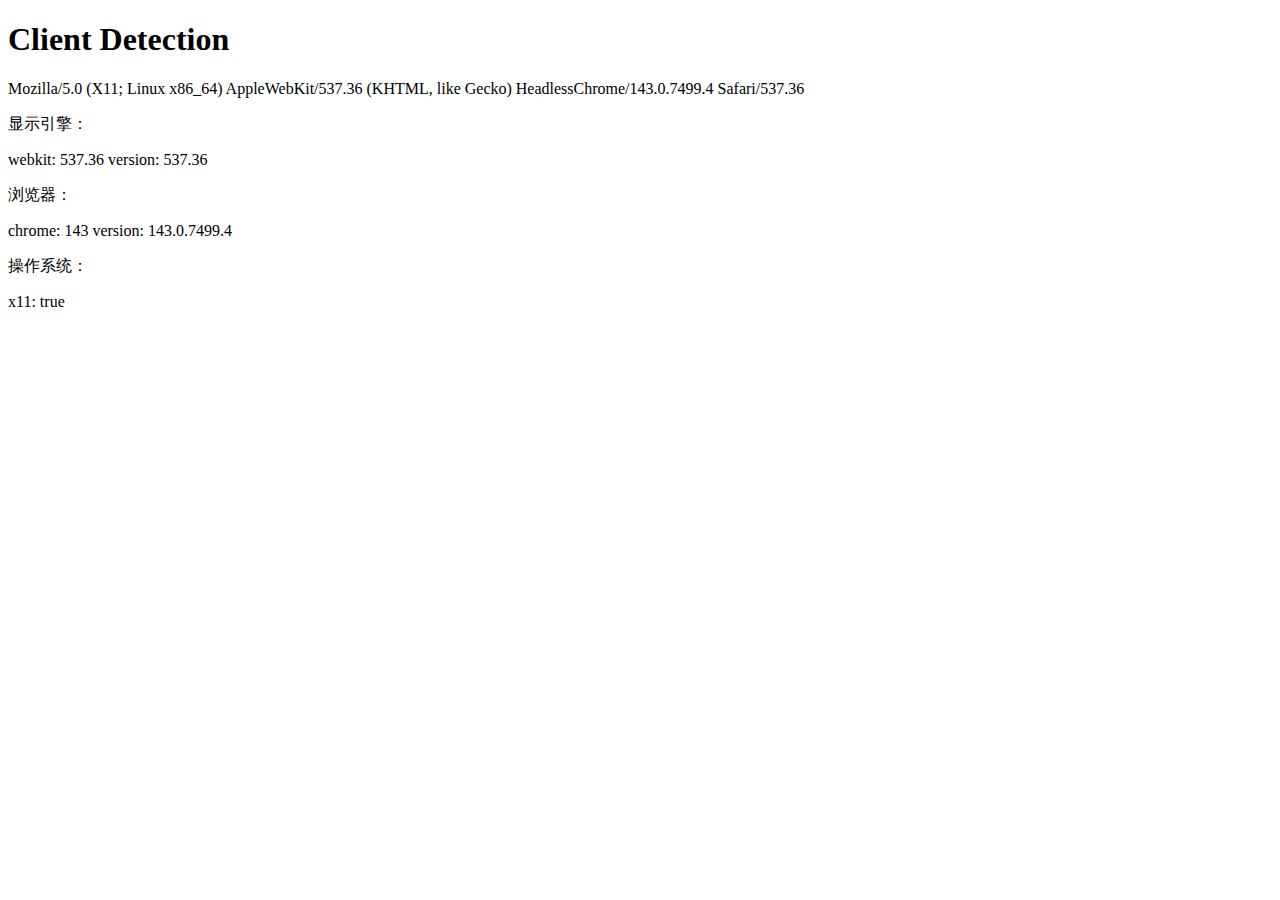
==== Tools/client-detection/index.html @ 83f8e0d4 "浏览器检测工具" ====
<!DOCTYPE html>
<html lang="en">
<head>
	<meta charset="UTF-8">
	<title>Client Detection</title>
</head>
<body>
	<h1>Client Detection</h1>
	<p id="ua"></p>
	<p class="title">显示引擎：</p>
	<p id="engine"></p>
	<p class="title">浏览器：</p>
	<p id="browser"></p>
	<p class="title">操作系统：</p>
	<p id="system"></p>
	<script src="js/clientDetection.js"></script>
	<script>

		document.getElementById("ua").innerHTML = navigator.userAgent;

		var engine = browser = system = '';
		for( var i in client.engine) {
			if (client.engine[i]) {
				engine += i +": "+ client.engine[i] + ' ';
			}
		}

		for( var i in client.browser) {
			if (client.browser[i]) {
				browser += i +": "+ client.browser[i] + ' ';
			}
		}

		for( var i in client.system) {
			if (client.system[i]) {
				system += i +": "+ client.system[i] + ' ';
			}
		}


		document.getElementById("engine").innerHTML = engine;
		document.getElementById("browser").innerHTML = browser;
		document.getElementById("system").innerHTML = system;
	</script>
</body>
</html>
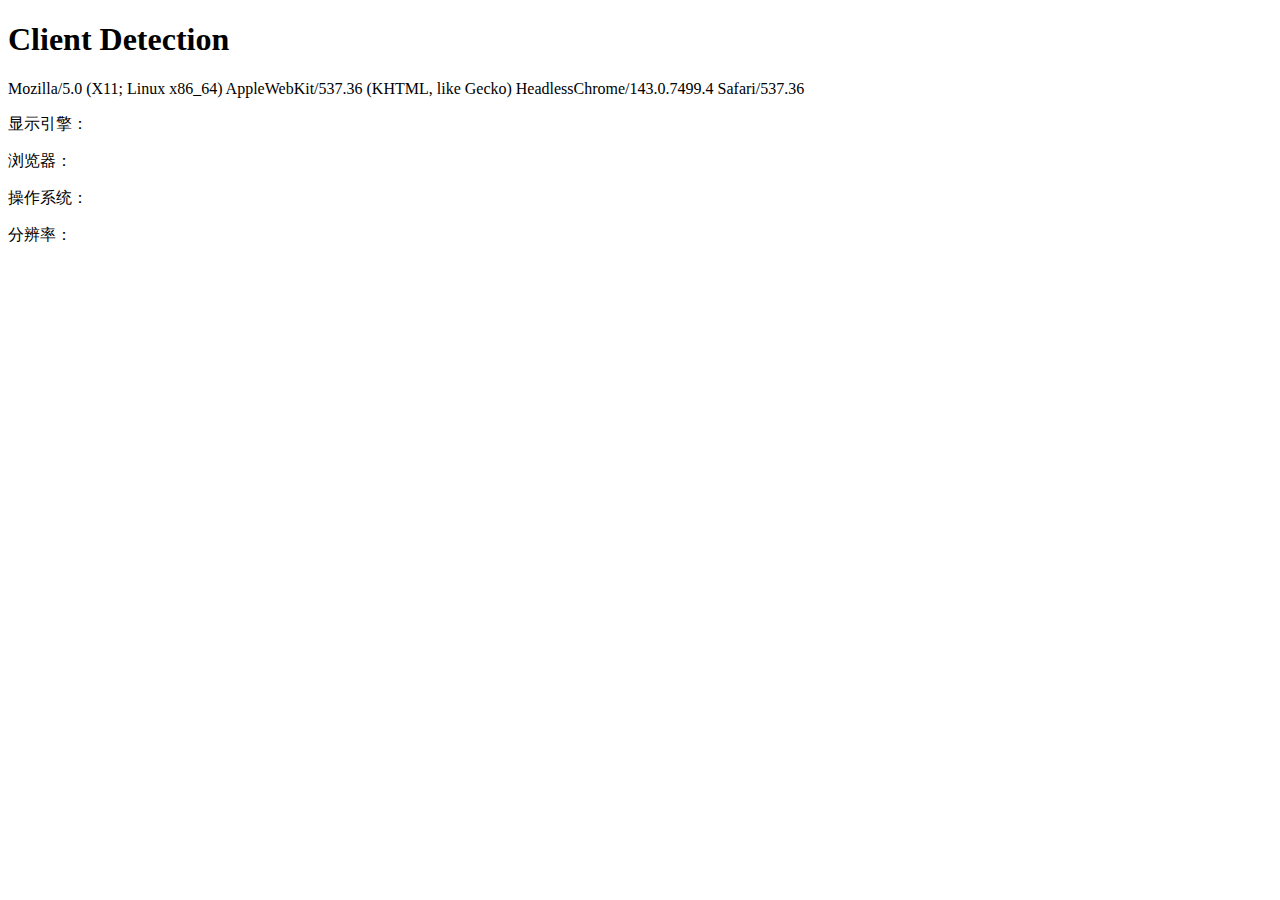
==== commit 9143f72c: "Update index.html" ====
--- a/Tools/client-detection/index.html
+++ b/Tools/client-detection/index.html
@@ -13,12 +13,14 @@
 	<p id="browser"></p>
 	<p class="title">操作系统：</p>
 	<p id="system"></p>
+	<p class="title">分辨率：</p>
+	<p id="resolution"></p>
 	<script src="js/clientDetection.js"></script>
 	<script>
 
 		document.getElementById("ua").innerHTML = navigator.userAgent;
 
-		var engine = browser = system = '';
+		var engine = browser = system = resolution = '';
 		for( var i in client.engine) {
 			if (client.engine[i]) {
 				engine += i +": "+ client.engine[i] + ' ';
@@ -36,11 +38,13 @@
 				system += i +": "+ client.system[i] + ' ';
 			}
 		}
-
+		
+		resolution = `${widnow.innerWidth} x ${widnow.innerHeight}; devicePixelRatio: ${devicePixelRatio}`
 
 		document.getElementById("engine").innerHTML = engine;
 		document.getElementById("browser").innerHTML = browser;
 		document.getElementById("system").innerHTML = system;
+		document.getElementById("system").innerHTML = system;
 	</script>
 </body>
-</html>+</html>
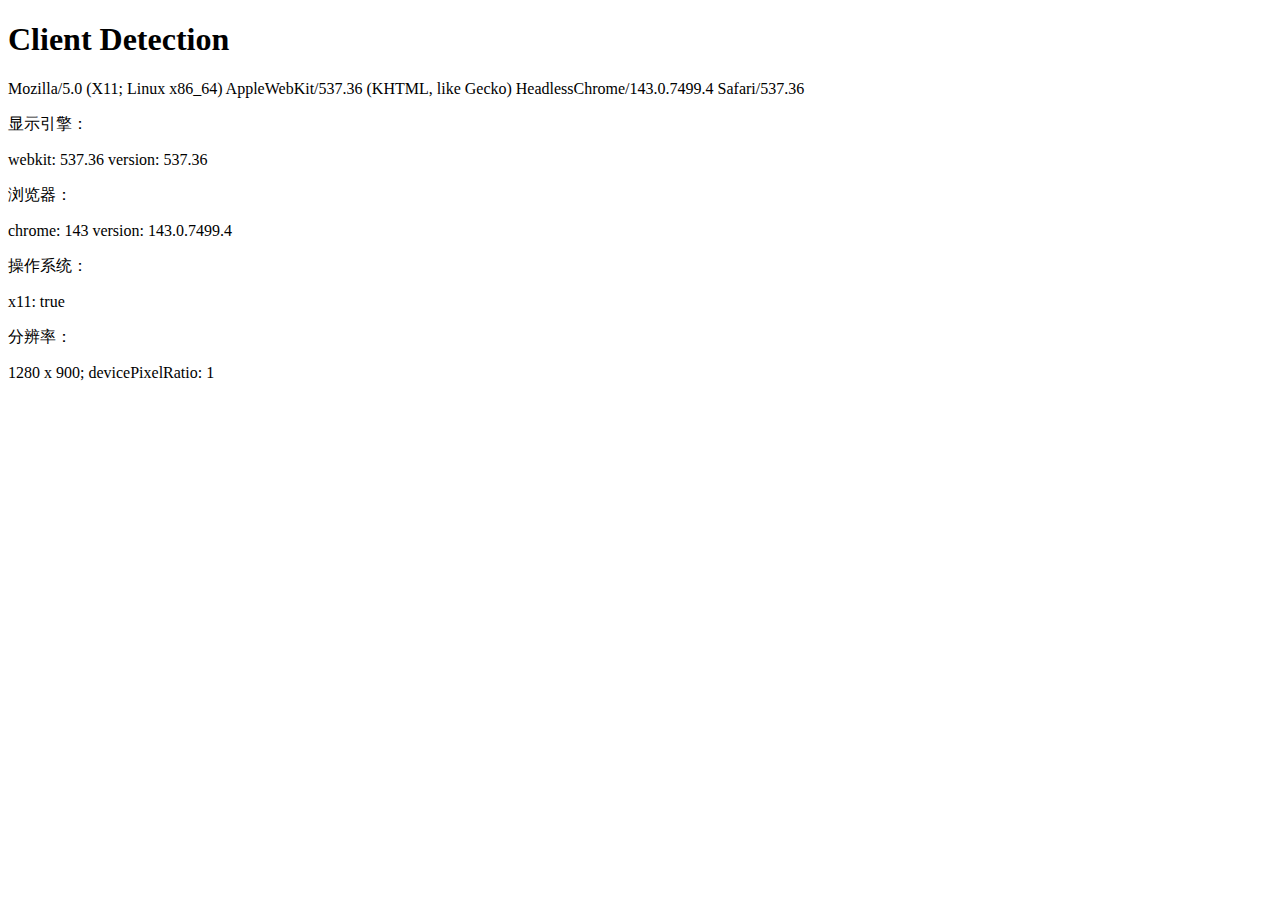
==== commit 04379232: "Update index.html" ====
--- a/Tools/client-detection/index.html
+++ b/Tools/client-detection/index.html
@@ -39,12 +39,12 @@
 			}
 		}
 		
-		resolution = `${widnow.innerWidth} x ${widnow.innerHeight}; devicePixelRatio: ${devicePixelRatio}`
+		resolution = `${window.innerWidth} x ${window.innerHeight}; devicePixelRatio: ${window.devicePixelRatio}`
 
 		document.getElementById("engine").innerHTML = engine;
 		document.getElementById("browser").innerHTML = browser;
 		document.getElementById("system").innerHTML = system;
-		document.getElementById("system").innerHTML = system;
+		document.getElementById("resolution").innerHTML = resolution;
 	</script>
 </body>
 </html>
